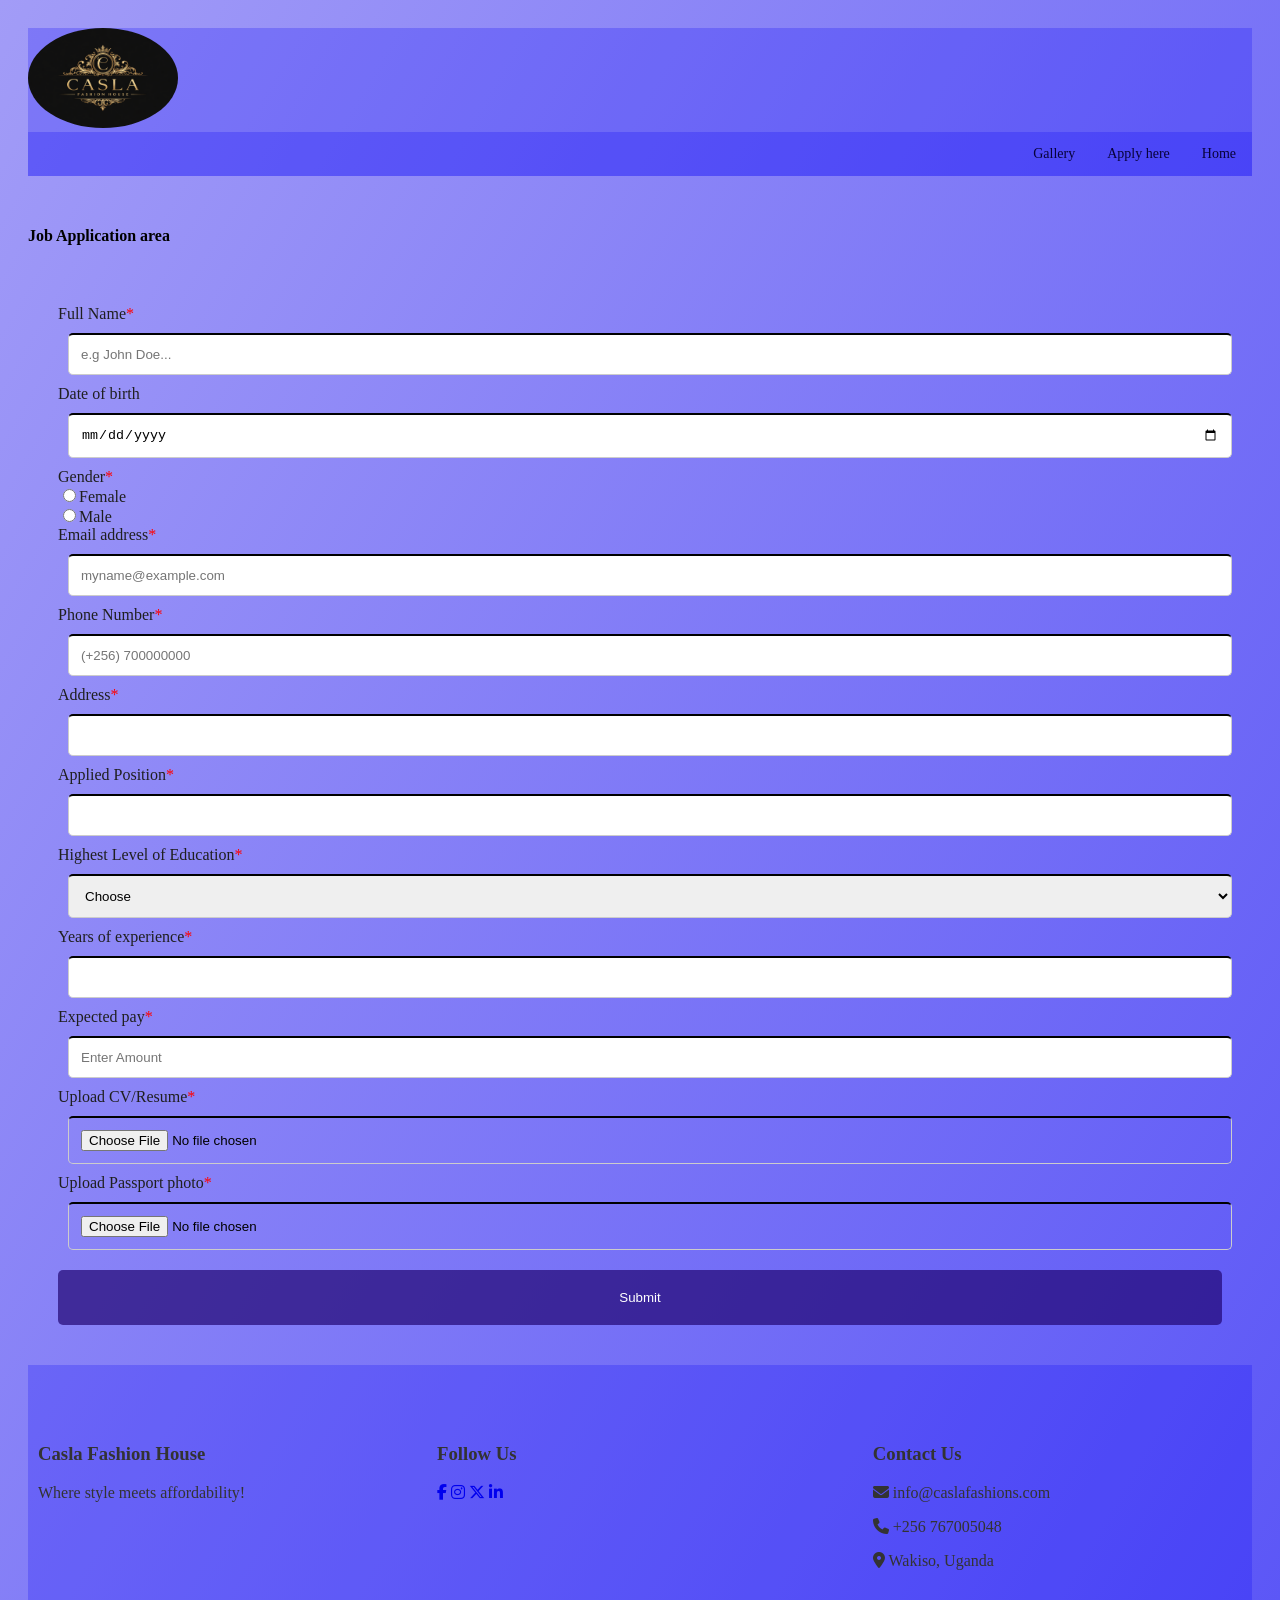
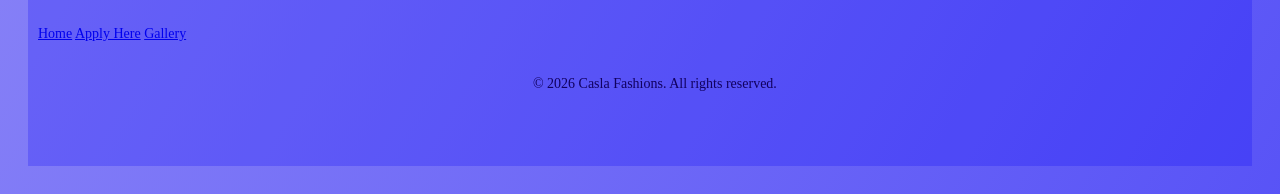
==== form.html @ d18b6035 "added web pages" ====
<!doctype html>
<html lang="en">
  <head>
    <meta charset="UTF-8" />
    <meta name="viewport" content="width=device-width, initial-scale=1.0" />
    <title>Application Form</title>
    <link
      rel="stylesheet"
      href="https://cdnjs.cloudflare.com/ajax/libs/font-awesome/6.5.0/css/all.min.css"
    />
    <link rel="stylesheet" href="../Styles/form.css" />
  </head>
  <body>
    <div class="contain">
      <header>
        <img
          src="../images/logo_black.png"
          alt="Casla Fashions logo"
          width="150px"
          height="100px"
          class="head"
        />

        <nav>
          <ul class="navigate">
            <li><a href="index.html">Home</a></li>
            <li><a href="form.html">Apply here</a></li>
            <li><a href="gallery.html">Gallery</a></li>
          </ul>
        </nav>
      </header>
    </div>

    <main>
      <h4>Job Application area</h4>
      <form>
        <div>
          <label for="fullname">Full Name<span>*</span></label>
          <input
            id="fullname"
            name="person"
            type="text"
            placeholder="e.g John Doe..."
            required
          />
        </div>

        <div>
          <label for="d.o.b">Date of birth</label>
          <input id="d.o.b" type="date" required />
        </div>

        <div>
          <label>Gender<span>*</span></label>
          <label
            ><input type="radio" name="gender" value="female" />Female</label
          >
          <label><input type="radio" name="gender" value="male" />Male</label>
        </div>

        <div>
          <label for="email">Email address<span>*</span></label>
          <input
            id="email"
            type="email"
            placeholder="myname@example.com"
            required
          />
        </div>

        <div>
          <label for="contact">Phone Number<span>*</span></label>
          <input
            id="contact"
            type="tel"
            placeholder="(+256) 700000000"
            required
          />
        </div>

        <div>
          <label for="address">Address<span>*</span></label>
          <input id="address" type="text" />
        </div>

        <div>
          <label>Applied Position<span>*</span></label>
          <input type="text" required />
        </div>

        <div>
          <label for="edu">Highest Level of Education<span>*</span></label>
          <select>
            <option value="">Choose</option>
            <option value="UCE">Uganda Certificate of Education (UCE)</option>
            <option value="UACE">
              Uganda Advanced Certificate of Education (UACE)
            </option>
            <option value="Certificate">Higher Education Certificate</option>
            <option value="Diploma">National Diploma</option>
            <option value="Bachelor's">Bachelor's degree</option>
            <option value="Post">Postgraduate Diploma</option>
            <option value="PHD">Master's/ Phd</option>
          </select>
        </div>

        <div>
          <label>Years of experience<span>*</span></label>
          <input type="number" required />
        </div>

        <div>
          <label for="amount">Expected pay<span>*</span></label>
          <input
            id="amount"
            type="number"
            name="amount"
            minlength="5"
            placeholder="Enter Amount"
          />
        </div>

        <div>
          <label>Upload CV/Resume<span>*</span></label>
          <input class="file" type="file" required />
        </div>

        <div>
          <label>Upload Passport photo<span>*</span></label>
          <input class="file" type="file" required />
        </div>

        <div>
          <input type="submit" value="Submit">
        </div>
      </form>
    </main>
    <footer class="site">
      <div class="footers">
        <h3>Casla Fashion House</h3>
        <p>Where style meets affordability!</p>
      </div>

      <div class="footers">
        <h3>Follow Us</h3>
        <div class="socials">
          <a href="#"><i class="fab fa-facebook-f"></i></a>
          <a href="#"><i class="fab fa-instagram"></i></a>
          <a href="#"><i class="fab fa-x-twitter"></i></a>
          <a href="#"><i class="fab fa-linkedin-in"></i></a>
        </div>
      </div>

      <div class="footer">
        <h3>Contact Us</h3>
        <p><i class="fas fa-envelope"></i> info@caslafashions.com</p>
        <p><i class="fas fa-phone"></i> +256 767005048</p>
        <p><i class="fas fa-map-marker-alt"></i> Wakiso, Uganda</p>
      </div>
      <div class="footer">
        <nav class="navigate">
          <a href="index.html">Home</a>
          <a href="form.html">Apply Here</a>
          <a href="gallery.html">Gallery</a>
        </nav>
      </div>
      <p class="copyright">&copy; 2026 Casla Fashions. All rights reserved.</p>
    </footer>
  </body>
</html>
---- Styles/form.css ----
body {
   background-color: rgb(162, 156, 247); 
   background-image: linear-gradient(120deg, rgb(162, 156, 247), rgba(7, 3, 246, 0.475));
   padding: 20px;
}
header {
    background-color: rgba(7, 3, 246, 0.228);
    color: rgb(1, 46, 85);
}
ul.navigate{
    list-style-type: none;
    margin: 0;
    padding: 0;
    overflow: hidden;
    background-color: rgba(7, 3, 246, 0.228);
}
ul.navigate li {
    float: right;
}
ul.navigate li a {
    display: flex;
    color: black;
    text-align: center;
    padding: 14px 16px;
    text-decoration: none;
    color: rgb(7, 2, 58);
}
ul.navigate li a:hover {
    background-color: rgb(70, 58, 212);
}
img.head {
border-radius: 50%;
margin: auto;
}
.contain {
    display: grid;
    gap: 15px;
    grid-template-columns: auto;
    grid-template-rows: auto auto auto;
}
img {
    max-width: 100%;
    height: auto;
}
label {
    display: block;
    color: #1f1f1f;
}
span {
    color: rgb(255, 0, 0);
}
form {
  border-radius: 10px;
  padding: 30px;
  margin-top: 30px;
  
}
input[type="text"], input[type="number"], input[type="email"], input[type="date"], input[type=tel], input[type=file],
select {
  width: 100%;
  padding: 12px;
  margin: 10px;
  display: inline-block;
  border: 1px solid #ccc;
  border-radius: 5px;
  border-top: 2px solid;
  box-sizing: border-box;
}
input[type=submit] {
    width: 100%;
    background-color: #1f026eac;
    color: #ffffff;
    padding: 20px;
    margin: 10px 0;
    border: none;
    border-radius: 5px;
    cursor: pointer;
}
input[type=submit]:hover{
    background-color: rgb(65, 1, 81);
}
input[type=file]:hover{
    background-color: rgb(151, 130, 243);
    cursor: pointer;
}
footer {
 background-color: rgba(7, 3, 246, 0.228);
}
.site {
    padding: 60px 10px;
    font-family: 'Times New Roman', Times, serif;
    color: #333;
    display: grid;
    grid-template-columns: auto auto auto;
    grid-template-rows: auto
}
.footers {
    justify-content: space-between;
    align-items: center;
    margin-bottom: 40px;
}
.footer {
    text-align: left;
    align-items: end;
    margin-bottom: 40px;
}
.socials {
    gap: 30px;
}
.navigate {
    color: #222121;
    font-size: 14px;
}
.copyright {
    text-align: center;
    color: #11015f;
    font-size: 14px;
    margin-top: 50px;
}
@media only screen and (min-width: 600px) {
    header {grid-area: 1 / span 6;}
    main {grid-area: 2 / span 1;}
    footer {grid-area: 3 / span 6;}
}
@media only screen and (min-width: 768px) {
    header {grid-area: 1 / span 6;}
    main {grid-area: 2 / span 1;}
    footer {grid-area: 3 / span 6;}
}
@media only screen and (min-width: 992px) {
    header {grid-area: 1 / span 6;}
    main {grid-area: 2 / span 1;}
    footer {grid-area: 3 / span 6;}
}
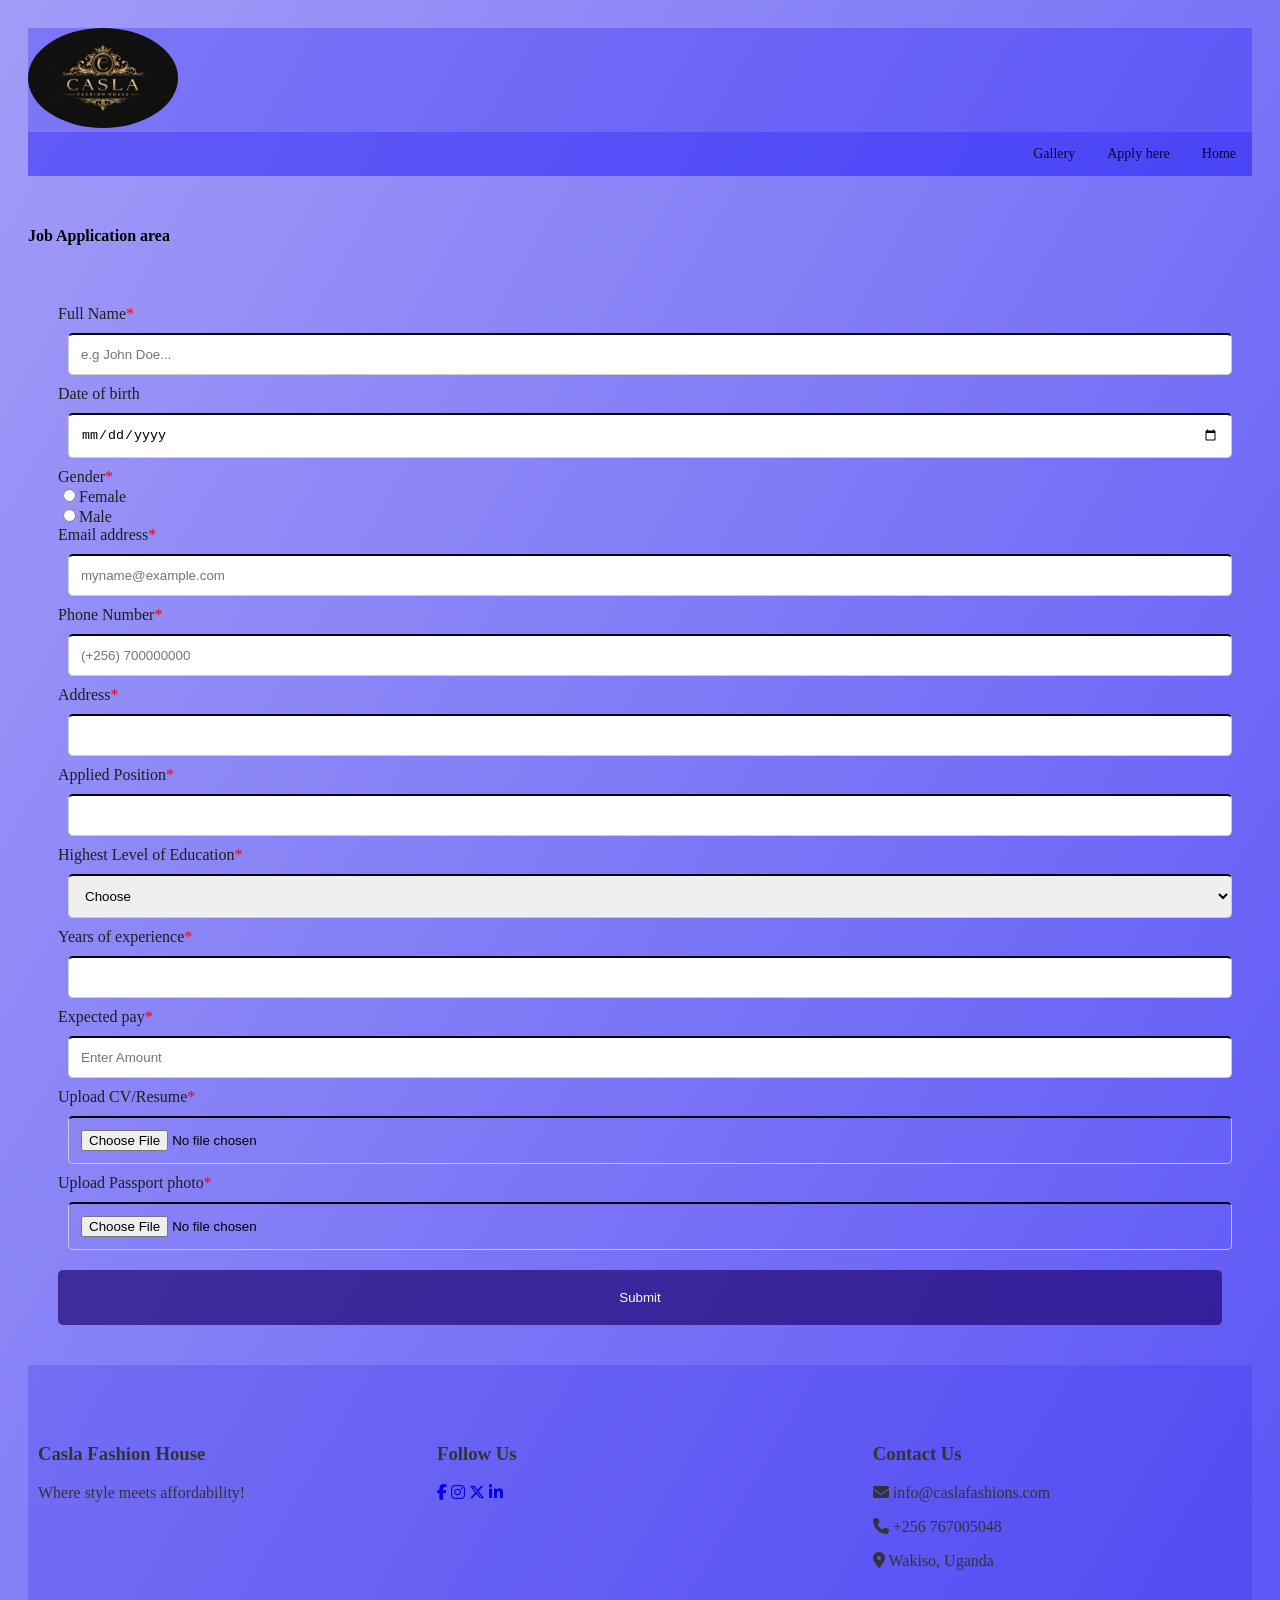
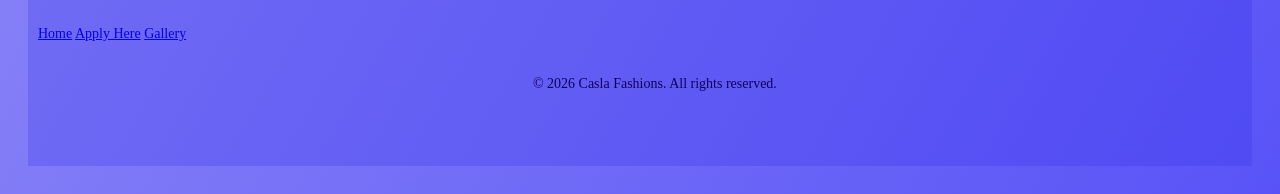
==== commit e2233c11: "changed file paths" ====
--- a/form.html
+++ b/form.html
@@ -8,13 +8,13 @@
       rel="stylesheet"
       href="https://cdnjs.cloudflare.com/ajax/libs/font-awesome/6.5.0/css/all.min.css"
     />
-    <link rel="stylesheet" href="../Styles/form.css" />
+    <link rel="stylesheet" href="Styles/form.css" />
   </head>
   <body>
     <div class="contain">
       <header>
         <img
-          src="../images/logo_black.png"
+          src="images/logo_black.png"
           alt="Casla Fashions logo"
           width="150px"
           height="100px"
--- a/Styles/form.css
+++ b/Styles/form.css
@@ -84,7 +84,8 @@
     cursor: pointer;
 }
 footer {
- background-color: rgba(7, 3, 246, 0.228);
+ background-color: rgba(47, 43, 232, 0.228);
+ color: #11015f;
 }
 .site {
     padding: 60px 10px;
